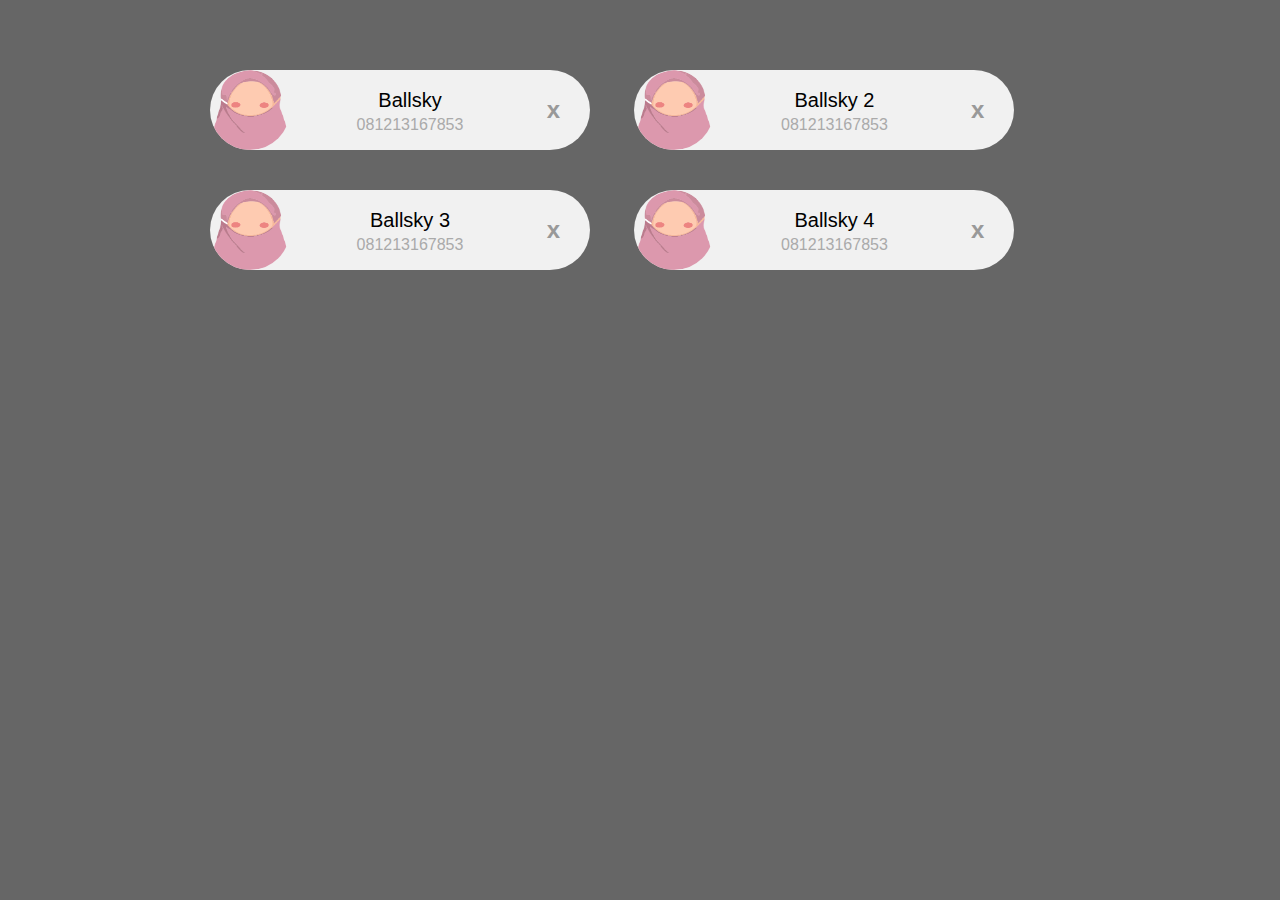
==== DOM-Traversal/index.html @ 9091aa77 "DOM Traversal Javascript" ====
<!DOCTYPE html>
<html lang="en">
  <head>
    <meta charset="UTF-8" />
    <meta http-equiv="X-UA-Compatible" content="IE=edge" />
    <meta name="viewport" content="width=device-width, initial-scale=1.0" />
    <title>DOM Traversal</title>
    <link rel="stylesheet" href="style.css" />
  </head>
  <body>
    <div class="container">
      <div class="card">
        <img src="img/Kerudung.png" width="96" height="96" />
        <span class="nama">Ballsky</span><span class="telp">081213167853</span>
        <span class="close">x</span>
      </div>
      <div class="card">
        <img src="img/Kerudung.png" width="96" height="96" />
        <span class="nama">Ballsky 2</span>
        <span class="telp">081213167853</span>
        <span class="close">x</span>
      </div>
      <div class="card">
        <img src="img/Kerudung.png" width="96" height="96" />
        <span class="nama">Ballsky 3</span>
        <span class="telp">081213167853</span>
        <span class="close">x</span>
      </div>
      <div class="card">
        <img src="img/Kerudung.png" width="96" height="96" />
        <span class="nama">Ballsky 4</span>
        <span class="telp">081213167853</span>
        <span class="close">x</span>
      </div>
    </div>
    <script src="script.js"></script>
  </body>
</html>
---- DOM-Traversal/style.css ----
body {
  margin: 50px;
  font-family: arial;
  background-color: #666;
}

.container {
  width: 900px;
  margin: auto;
}

.card {
  display: inline-block;
  width: 220px;
  padding: 0 80px;
  height: 80px;
  font-size: 16px;
  line-height: 80px;
  border-radius: 40px;
  background-color: #f1f1f1;
  margin: 20px;
  position: relative;
  text-align: center;
}

.card img {
  float: left;
  margin: 0 10px 0 -80px;
  height: 80px;
  width: 80px;
  border-radius: 50%;
  position: relative;
}

.card .nama,
.card .telp {
  display: block;
  line-height: 20px;
  padding: 0 5px;
}

.card .nama {
  margin-left: 20px;
  margin-top: 20px;
  font-size: 20px;
}

.card .telp {
  margin-left: 20px;
  margin-top: 5px;
  font-size: 16px;
  color: #aaa;
}

.card .close {
  font-size: 24px;
  font-weight: bold;
  color: #999;
  position: absolute;
  top: 0;
  right: 30px;
  cursor: pointer;
}

.card:hover .close {
  color: red;
}
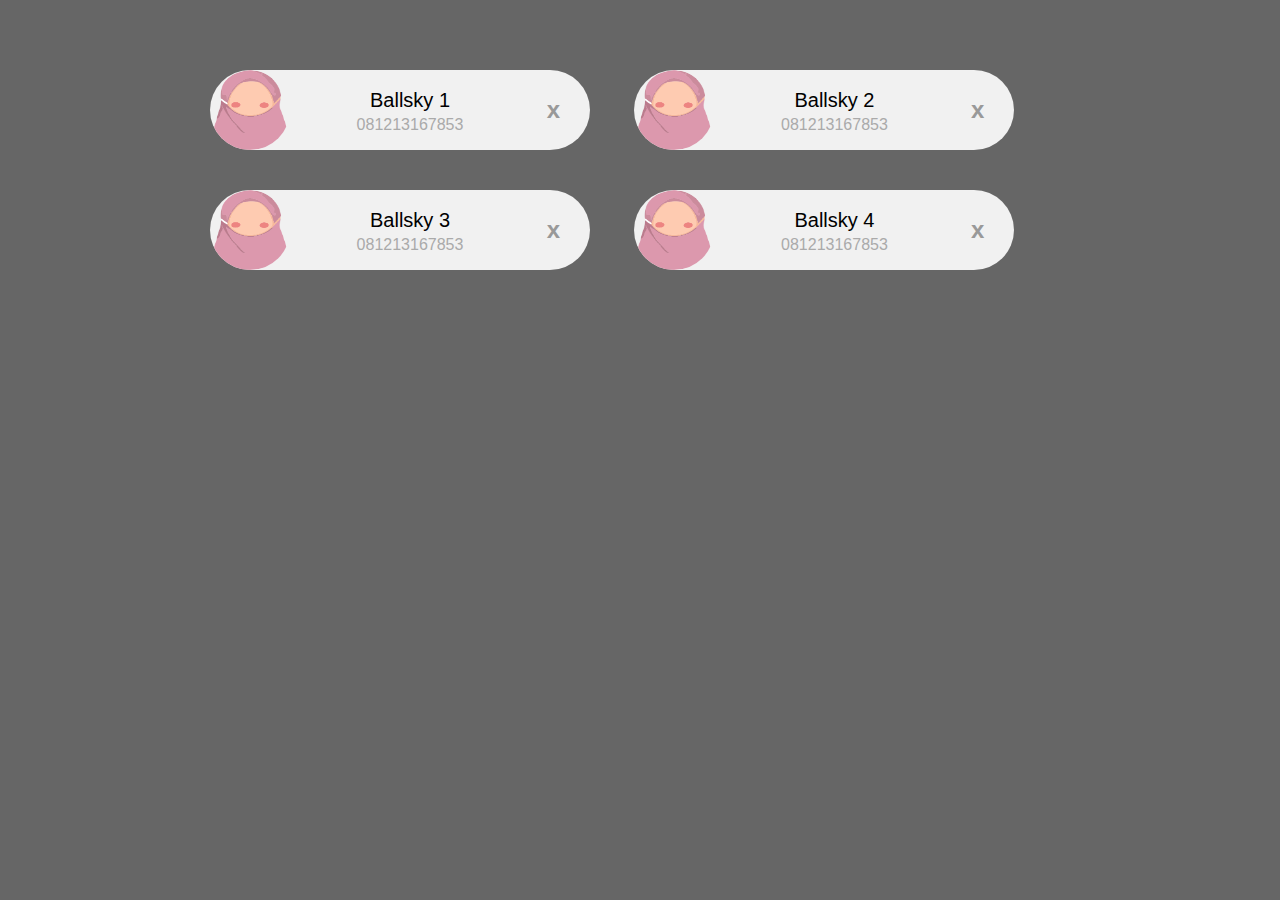
==== commit f007b8f4: "DOM Traversal Method Prevent Default Javascript" ====
--- a/DOM-Traversal/index.html
+++ b/DOM-Traversal/index.html
@@ -11,26 +11,27 @@
     <div class="container">
       <div class="card">
         <img src="img/Kerudung.png" width="96" height="96" />
-        <span class="nama">Ballsky</span><span class="telp">081213167853</span>
-        <span class="close">x</span>
+        <span class="nama">Ballsky 1</span
+        ><span class="telp">081213167853</span>
+        <a href="" class="close">x</a>
       </div>
       <div class="card">
         <img src="img/Kerudung.png" width="96" height="96" />
         <span class="nama">Ballsky 2</span>
         <span class="telp">081213167853</span>
-        <span class="close">x</span>
+        <a href="" class="close">x</a>
       </div>
       <div class="card">
         <img src="img/Kerudung.png" width="96" height="96" />
         <span class="nama">Ballsky 3</span>
         <span class="telp">081213167853</span>
-        <span class="close">x</span>
+        <a href="" class="close">x</a>
       </div>
       <div class="card">
         <img src="img/Kerudung.png" width="96" height="96" />
         <span class="nama">Ballsky 4</span>
         <span class="telp">081213167853</span>
-        <span class="close">x</span>
+        <a href="" class="close">x</a>
       </div>
     </div>
     <script src="script.js"></script>
--- a/DOM-Traversal/style.css
+++ b/DOM-Traversal/style.css
@@ -38,6 +38,9 @@
   line-height: 20px;
   padding: 0 5px;
 }
+.card a {
+  text-decoration: none;
+}
 
 .card .nama {
   margin-left: 20px;
